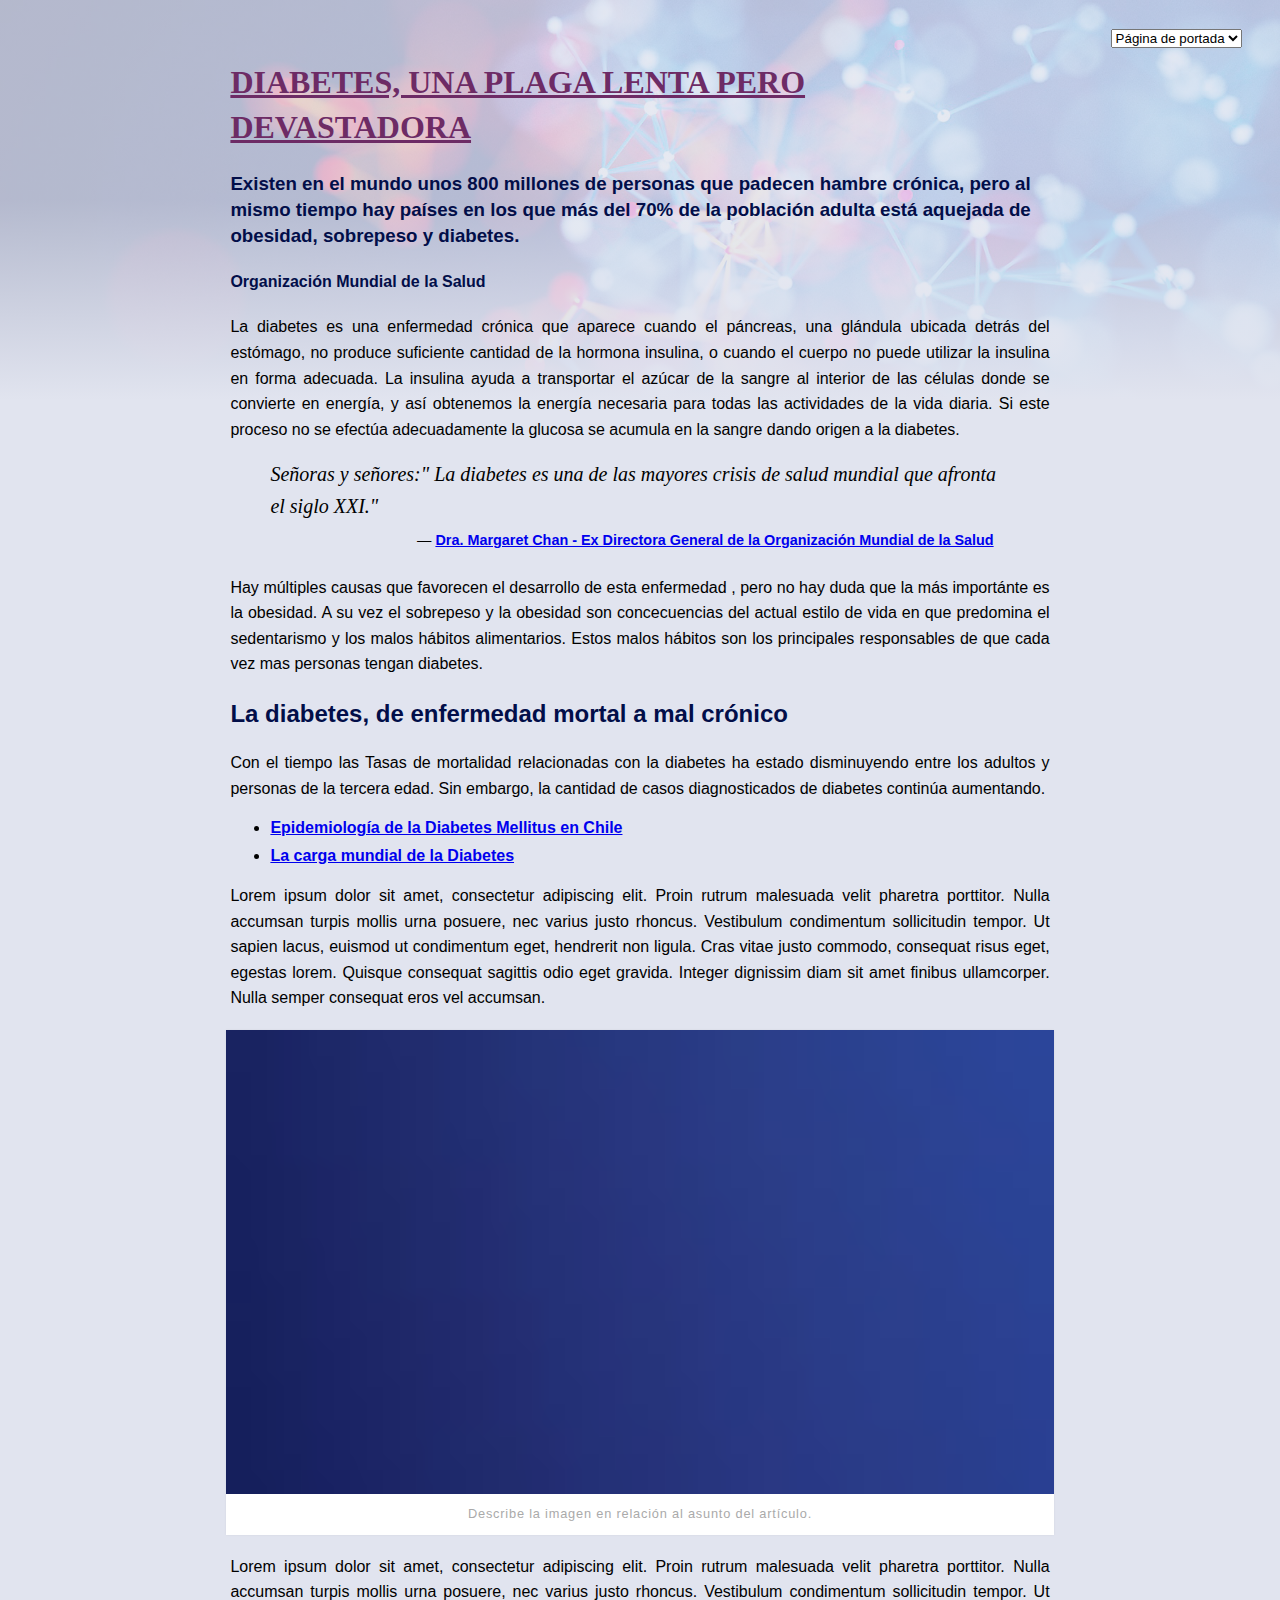
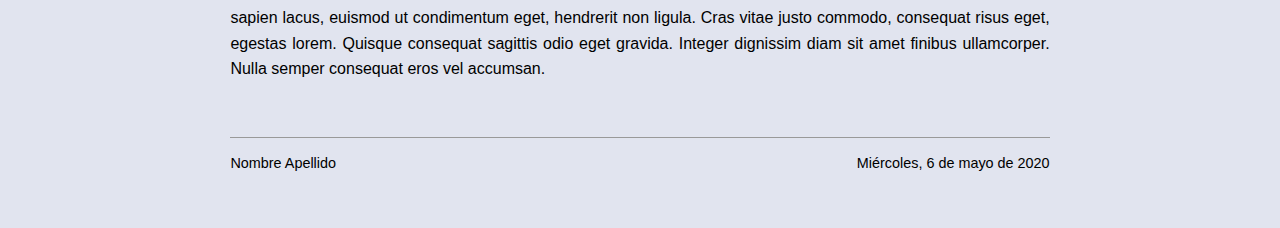
==== index.html @ 3f8a66ab "Update index.html" ====
<!DOCTYPE html>
<html lang="es">

<head>
    <meta charset="utf-8">
    <meta name="viewport" content="width=device-width, initial-scale=1, shrink-to-fit=no">
    <!-- COMMON TAGS -->
<meta charset="utf-8">
<title>DIABETES, UNA PLAGA LENTA PERO DEVASTADORA</title>
<!-- Search Engine -->
<meta name="description" content="La diabetes, una enfermedad crónica y muchas veces silenciosa, que se ha transformado en una pandemia mundial.">
<meta name="image" content="https://statics-cuidateplus.marca.com/sites/default/files/styles/natural/public/diabetes.jpg?itok=bimP9Qh2">
<!-- Schema.org for Google -->
<meta itemprop="name" content="DIABETES, UNA PLAGA LENTA PERO DEVASTADORA">
<meta itemprop="description" content="La diabetes, una enfermedad crónica y muchas veces silenciosa, que se ha transformado en una pandemia mundial.">
<meta itemprop="image" content="https://statics-cuidateplus.marca.com/sites/default/files/styles/natural/public/diabetes.jpg?itok=bimP9Qh2">
<!-- Twitter -->
<meta name="twitter:card" content="summary">
<meta name="twitter:title" content="DIABETES, UNA PLAGA LENTA PERO DEVASTADORA">
<meta name="twitter:description" content="La diabetes, una enfermedad crónica y muchas veces silenciosa, que se ha transformado en una pandemia mundial.">
<!-- Open Graph general (Facebook, Pinterest & Google+) -->
<meta name="og:title" content="DIABETES, UNA PLAGA LENTA PERO DEVASTADORA">
<meta name="og:description" content="La diabetes, una enfermedad crónica y muchas veces silenciosa, que se ha transformado en una pandemia mundial.">
<meta name="og:type" content="website">
    
   
    <link rel="stylesheet" href="estilo.css">
    <style>
        h2 + p{
            font-size:100%;
            text-align: justify;
        }
    </style>
</head>

<body>
    <nav>
        <select onchange="if (this.value) window.location.href=this.value">
            <option value="index.html" selected>Página de portada</option>
            <option value="page-1.html">Primera página</option>
            <option value="page-2.html">Segunda página</option>
        </select>
    </nav>
    <div class="container">
        <header>
            <h1><a href="index.html">DIABETES, UNA PLAGA LENTA PERO DEVASTADORA</a></h1>
            <h3>Existen en el mundo unos 800 millones de personas que padecen hambre crónica, pero al mismo tiempo hay países en los que más del 70% de la población adulta está aquejada de obesidad, sobrepeso y diabetes.</h3>
            <h4>Organización Mundial de la Salud</h4>
        </header>
        <section>
            <p>La diabetes es una enfermedad crónica que aparece cuando el páncreas, una glándula ubicada detrás del estómago, no produce suficiente cantidad de la hormona insulina, o cuando el cuerpo no puede utilizar la insulina en forma adecuada. La insulina ayuda a transportar el azúcar de la sangre al interior de  las células donde se convierte en energía, y así obtenemos la energía necesaria para todas las actividades de la vida diaria. Si este proceso no se efectúa adecuadamente la glucosa se acumula en la sangre dando origen a la diabetes.</p>
            <blockquote cite="https://…">
                <p>Señoras y señores:" La diabetes es una de las mayores crisis de salud mundial que afronta el siglo XXI."</p>
                <footer><a href="https://…">Dra. Margaret Chan - Ex Directora General de la Organización Mundial de la Salud</a></footer>
            </blockquote>
            <p>Hay múltiples causas que favorecen el desarrollo de esta enfermedad , pero no hay duda que la más importánte es la obesidad. A su vez el sobrepeso y la obesidad  son concecuencias  del actual estilo de vida en que predomina el sedentarismo y los malos hábitos alimentarios. Estos malos hábitos son los principales responsables de que cada vez mas personas tengan diabetes.</p>
            <h2>La diabetes, de enfermedad mortal a mal crónico</h2>
            <p> Con el tiempo las Tasas de mortalidad relacionadas con la diabetes ha estado disminuyendo entre los adultos y personas de la tercera edad. Sin embargo, la cantidad de casos diagnosticados de diabetes continúa aumentando.</p>
            <ul>
                <li><a href="page-1.html">Epidemiología de la Diabetes Mellitus en Chile</a></li>
                <li><a href="page-2.html">La carga mundial de la Diabetes</a></li>
            </ul>
            <p>Lorem ipsum dolor sit amet, consectetur adipiscing elit. Proin rutrum malesuada velit pharetra porttitor. Nulla accumsan turpis mollis urna posuere, nec varius justo rhoncus. Vestibulum condimentum sollicitudin tempor. Ut sapien lacus, euismod ut condimentum eget, hendrerit non ligula. Cras vitae justo commodo, consequat risus eget, egestas lorem. Quisque consequat sagittis odio eget gravida. Integer dignissim diam sit amet finibus ullamcorper. Nulla semper consequat eros vel accumsan.</p>
            <figure>
                <img src="image-home.jpg" src="describe lo que se ven la imagen">
                <figcaption>Describe la imagen en relación al asunto del artículo.</figcaption>
            </figure>
            <p>Lorem ipsum dolor sit amet, consectetur adipiscing elit. Proin rutrum malesuada velit pharetra porttitor. Nulla accumsan turpis mollis urna posuere, nec varius justo rhoncus. Vestibulum condimentum sollicitudin tempor. Ut sapien lacus, euismod ut condimentum eget, hendrerit non ligula. Cras vitae justo commodo, consequat risus eget, egestas lorem. Quisque consequat sagittis odio eget gravida. Integer dignissim diam sit amet finibus ullamcorper. Nulla semper consequat eros vel accumsan.</p>
        </section>
        <footer>
            <hr>
            <p>Nombre Apellido <time datetime="2020-05-06" class="derecha">Miércoles, 6 de mayo de 2020</time></p>
        </footer>
    </div>
</body>

</html>
---- estilo.css ----
html, body {
    margin: 0;
    padding: 0;
}

body {
    color: #000;
    background: linear-gradient(180deg, rgba(225, 228, 239, 0.8) 200px, rgba(225, 228, 239, 0.9) 300px, rgba(225, 228, 239, 1) 400px), url('image-bg.jpg');
    background-size: 100% auto;
    background-repeat: no-repeat;
    font-family: Arial, Helvetica, sans-serif;
    line-height: 1.4;
}

@media screen and (orientation:portrait) {
    body {
        background-size: cover;
    }
}

a, em, strong {
    font-style: normal;
    font-weight: bold;
}

h1 {
    font-family: Georgia, serif;
    color: #6d2b65;
}

h1 a {
    color: #6d2b65;
}

h1 a:hover {
    color: #7a4083;
}

h2, h3, h4, h5, h6 {
    color:#020e49;
}

hr {
    border:none;
    border-bottom:1px solid #999;
}

nav {
    position: fixed;
    right: 3%;
    top: 3%;
    z-index: 999;
}

div.container {
    padding: 3% 18%;
}

@media screen and (orientation:portrait) {
    div.container {
        padding: 6%;
    }
}

p {
    line-height: 1.6;
    text-align: justify;
    text-justify: auto;
}

h2 + p{
    font-size:115%;
    text-align:left;
}

blockquote {
    padding-bottom: 0.5rem;
}

blockquote p {
    margin: 0 0 .5rem 0;
    padding: 0;
    font-family: Times, 'Times New Roman', serif;
    font-style: italic;
    font-weight: 200;
    font-size: 125%;
    text-align: left;
}

blockquote footer {
    text-align: right;
    padding-right: 1rem;
}

blockquote footer:before {
    content: "— ";
}

dl dt {
    float: left;
    font-weight: bold;
    font-size: 95%;
}

dl dd:before {
    content: " — ";
    padding-left: 0.3rem;
}

dl dd {
    padding-bottom: 0.6rem;
}

ul li, ol li {
    list-style-position: outside;
    margin-bottom: 0.3rem;
}

ul li:last-of-type, ol li:last-of-type {
    margin-bottom: 0.6rem;
}

figure {
    margin: 1.2rem -0.3rem;
    padding: 0;
    background: #fff;
    box-shadow: 0 0 2px rgba(100, 100, 100, .1)
}

figure img {
    width: 100%;
    height: auto;
}

figure figcaption {
    font-size: 80%;
    letter-spacing: 0.05rem;
    text-align: center;
    padding: 0.25rem 0.5rem 0.75rem 0.5rem;
    color: #aaa;  
}

table {
    border-collapse: collapse;
    width: 100%;
    font-family: 'Lucida Console', Monaco, monospace;
    font-weight: 300;
    font-size: 90%;
    text-align: center;
    margin-bottom: 2rem;
}

@media screen and (orientation:portrait) {
    table {
        font-size: 80%;
    }
}

table tbody tr:hover {
    background-color: rgba(255, 255, 255, 0.75);
}

table tr td, table tr th {
    border-bottom: 1px solid #ccc;
    padding: 0.5rem;
}

table thead tr th {
    font-size: 90%;
    font-weight: 500;
}

table thead tr th:first-child {
    text-align: left;
}

table tbody tr th {
    text-align: left;
    font-weight: 300;
}

table tfoot {
    font-size: 80%;
    text-align: center;
    color: #aaa;
}

table tfoot a, figure figcaption a {
    color: #999;
    font-weight: 400;
    text-decoration: none;
}

table tfoot a:hover, figure figcaption a:hover {
    color: #888;
    text-decoration: underline;
}

footer {
    padding-top:2rem;
    font-size: 90%;
}

blockquote footer{
    padding-top:0;
}

.derecha {
    float: right;
}
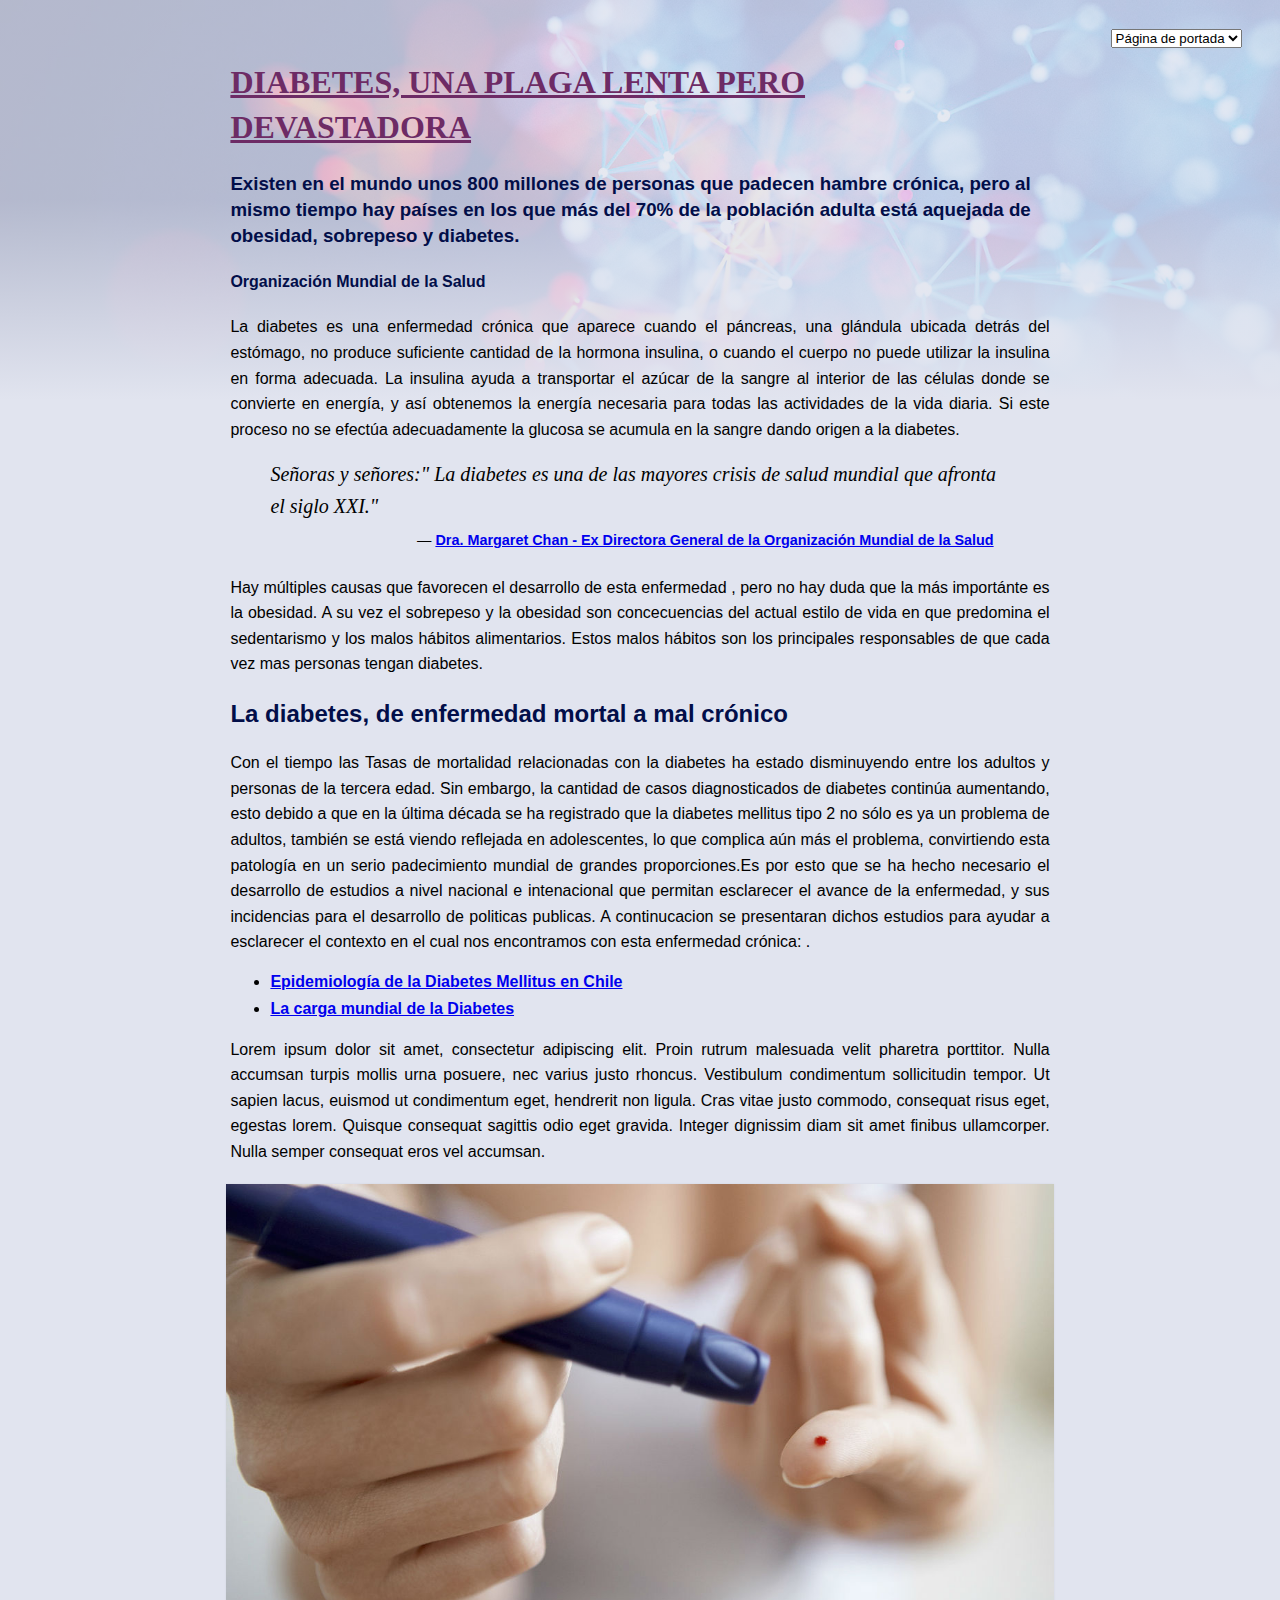
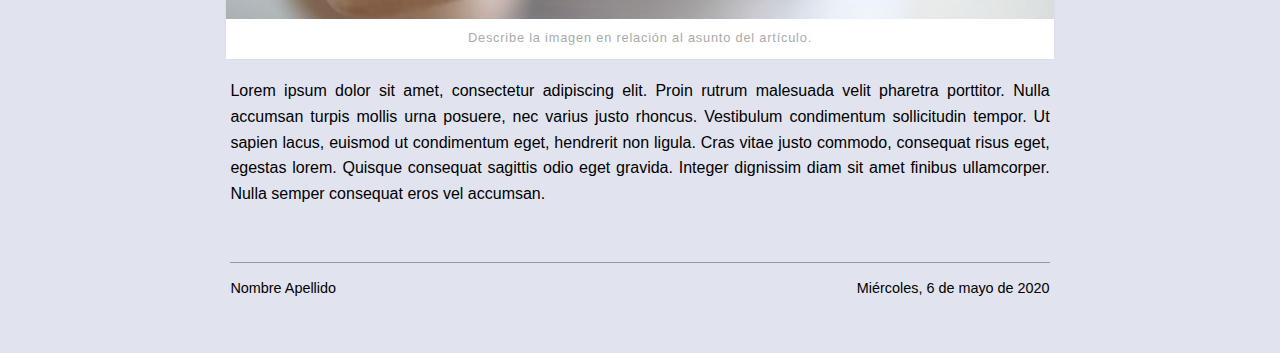
==== commit 5d36d65e: "Update index.html" ====
--- a/index.html
+++ b/index.html
@@ -9,11 +9,11 @@
 <title>DIABETES, UNA PLAGA LENTA PERO DEVASTADORA</title>
 <!-- Search Engine -->
 <meta name="description" content="La diabetes, una enfermedad crónica y muchas veces silenciosa, que se ha transformado en una pandemia mundial.">
-<meta name="image" content="https://statics-cuidateplus.marca.com/sites/default/files/styles/natural/public/diabetes.jpg?itok=bimP9Qh2">
+<meta name="image" content="https://github.com/cecysoto/clase-09/blob/gh-pages/diabetes.jpeg">
 <!-- Schema.org for Google -->
 <meta itemprop="name" content="DIABETES, UNA PLAGA LENTA PERO DEVASTADORA">
 <meta itemprop="description" content="La diabetes, una enfermedad crónica y muchas veces silenciosa, que se ha transformado en una pandemia mundial.">
-<meta itemprop="image" content="https://statics-cuidateplus.marca.com/sites/default/files/styles/natural/public/diabetes.jpg?itok=bimP9Qh2">
+<meta itemprop="image" content="https://github.com/cecysoto/clase-09/blob/gh-pages/diabetes.jpeg">
 <!-- Twitter -->
 <meta name="twitter:card" content="summary">
 <meta name="twitter:title" content="DIABETES, UNA PLAGA LENTA PERO DEVASTADORA">
@@ -55,14 +55,16 @@
             </blockquote>
             <p>Hay múltiples causas que favorecen el desarrollo de esta enfermedad , pero no hay duda que la más importánte es la obesidad. A su vez el sobrepeso y la obesidad  son concecuencias  del actual estilo de vida en que predomina el sedentarismo y los malos hábitos alimentarios. Estos malos hábitos son los principales responsables de que cada vez mas personas tengan diabetes.</p>
             <h2>La diabetes, de enfermedad mortal a mal crónico</h2>
-            <p> Con el tiempo las Tasas de mortalidad relacionadas con la diabetes ha estado disminuyendo entre los adultos y personas de la tercera edad. Sin embargo, la cantidad de casos diagnosticados de diabetes continúa aumentando.</p>
+            <p> Con el tiempo las Tasas de mortalidad relacionadas con la diabetes ha estado disminuyendo entre los adultos y personas de la tercera edad. Sin embargo, la cantidad de casos diagnosticados de diabetes continúa aumentando, esto debido a que en la última década se ha registrado que la diabetes mellitus tipo 2 no sólo es ya un problema de adultos, también se está viendo reflejada en adolescentes, lo que complica aún más el problema, convirtiendo esta patología en un serio padecimiento mundial de grandes proporciones.Es por esto que se ha hecho necesario el desarrollo de estudios a nivel nacional e intenacional que permitan esclarecer el avance de la enfermedad, y sus incidencias para el desarrollo de politicas publicas. A continucacion se presentaran dichos estudios para ayudar a esclarecer el contexto en el cual nos encontramos con esta enfermedad crónica:   
+
+.</p>
             <ul>
                 <li><a href="page-1.html">Epidemiología de la Diabetes Mellitus en Chile</a></li>
                 <li><a href="page-2.html">La carga mundial de la Diabetes</a></li>
             </ul>
             <p>Lorem ipsum dolor sit amet, consectetur adipiscing elit. Proin rutrum malesuada velit pharetra porttitor. Nulla accumsan turpis mollis urna posuere, nec varius justo rhoncus. Vestibulum condimentum sollicitudin tempor. Ut sapien lacus, euismod ut condimentum eget, hendrerit non ligula. Cras vitae justo commodo, consequat risus eget, egestas lorem. Quisque consequat sagittis odio eget gravida. Integer dignissim diam sit amet finibus ullamcorper. Nulla semper consequat eros vel accumsan.</p>
             <figure>
-                <img src="image-home.jpg" src="describe lo que se ven la imagen">
+                <img src="indexfoto.jpg" src="La Organización Mundial de la Salud (OMS) estima que unos 350 millones de personas en todo el mundo tienen diabetes y considera que la cifra podría duplicarse en las próximas dos décadas.">
                 <figcaption>Describe la imagen en relación al asunto del artículo.</figcaption>
             </figure>
             <p>Lorem ipsum dolor sit amet, consectetur adipiscing elit. Proin rutrum malesuada velit pharetra porttitor. Nulla accumsan turpis mollis urna posuere, nec varius justo rhoncus. Vestibulum condimentum sollicitudin tempor. Ut sapien lacus, euismod ut condimentum eget, hendrerit non ligula. Cras vitae justo commodo, consequat risus eget, egestas lorem. Quisque consequat sagittis odio eget gravida. Integer dignissim diam sit amet finibus ullamcorper. Nulla semper consequat eros vel accumsan.</p>
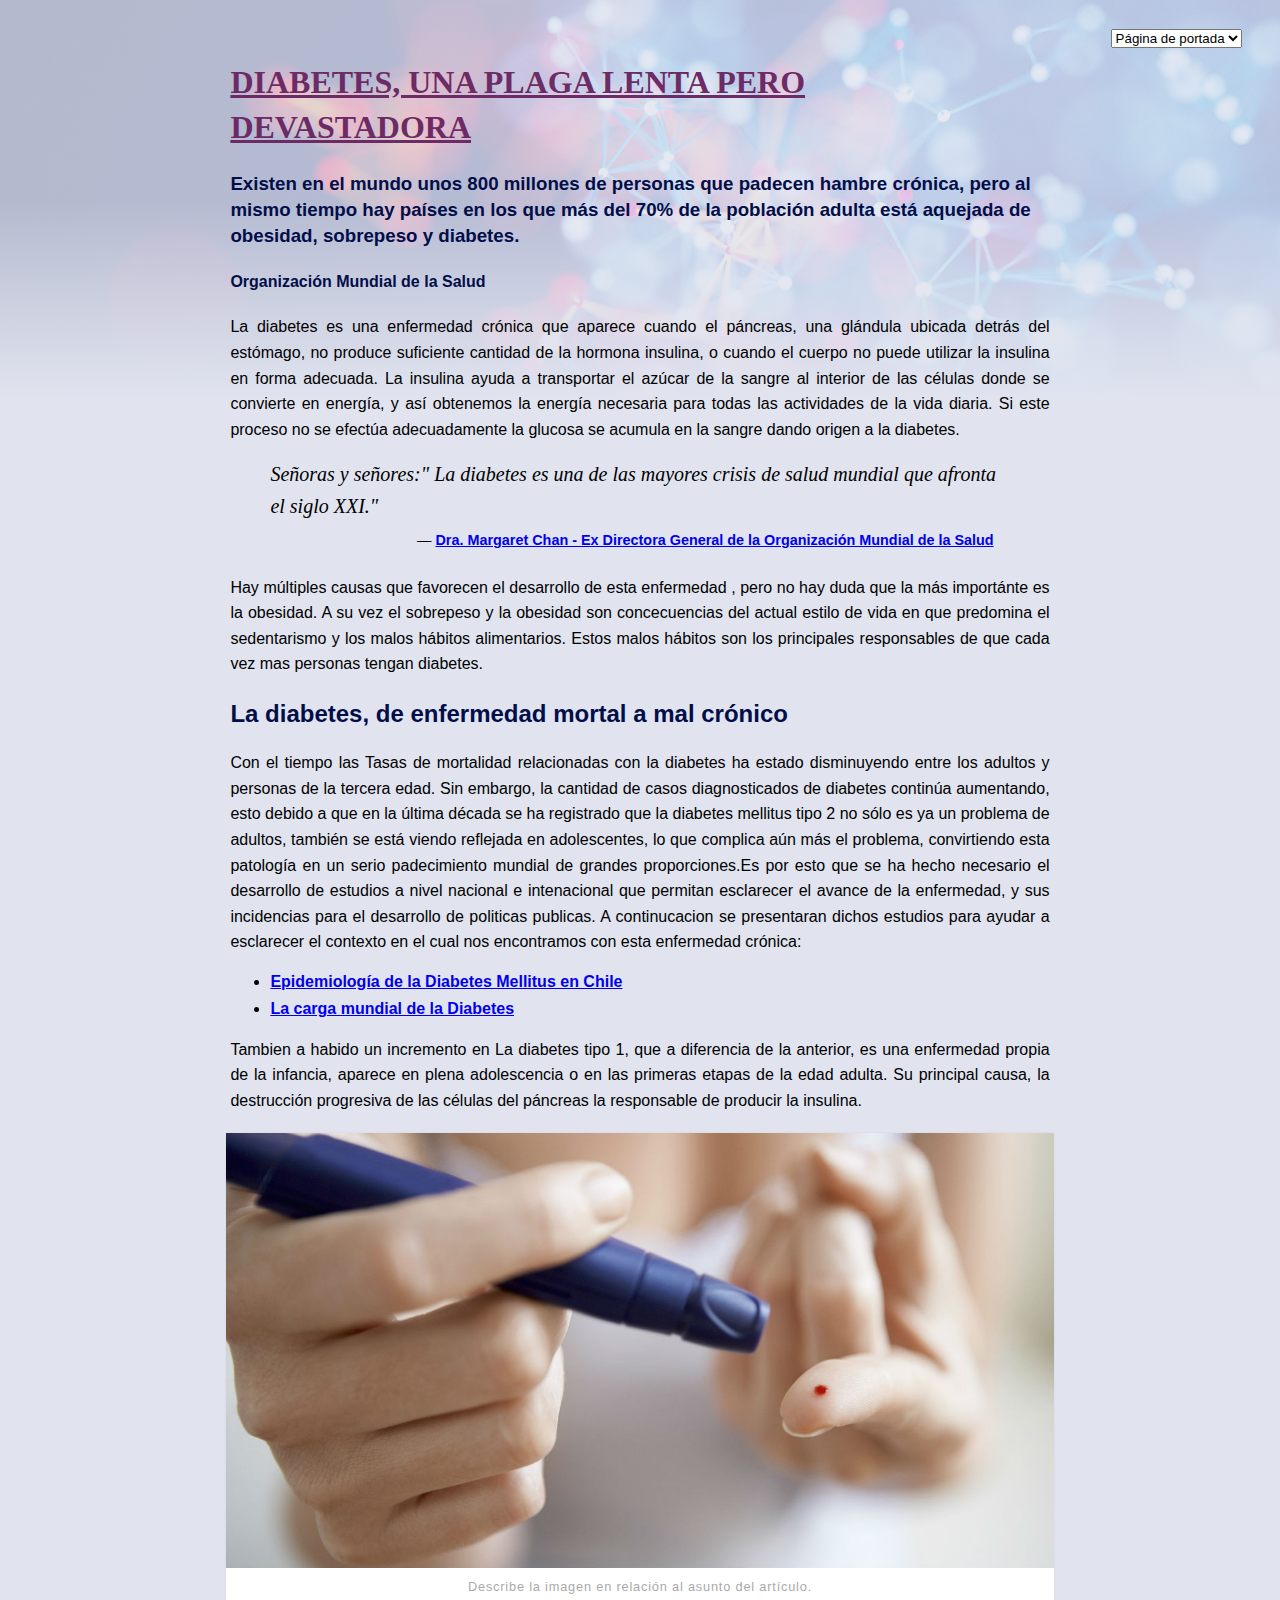
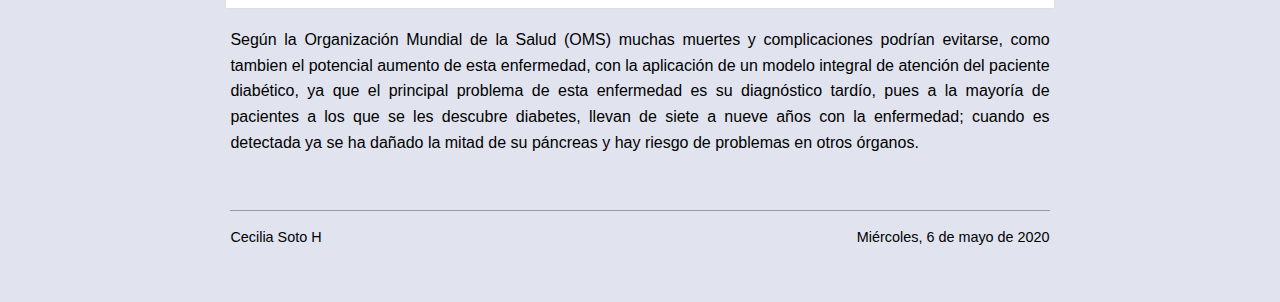
==== commit e6ddd444: "Update index.html" ====
--- a/index.html
+++ b/index.html
@@ -55,23 +55,21 @@
             </blockquote>
             <p>Hay múltiples causas que favorecen el desarrollo de esta enfermedad , pero no hay duda que la más importánte es la obesidad. A su vez el sobrepeso y la obesidad  son concecuencias  del actual estilo de vida en que predomina el sedentarismo y los malos hábitos alimentarios. Estos malos hábitos son los principales responsables de que cada vez mas personas tengan diabetes.</p>
             <h2>La diabetes, de enfermedad mortal a mal crónico</h2>
-            <p> Con el tiempo las Tasas de mortalidad relacionadas con la diabetes ha estado disminuyendo entre los adultos y personas de la tercera edad. Sin embargo, la cantidad de casos diagnosticados de diabetes continúa aumentando, esto debido a que en la última década se ha registrado que la diabetes mellitus tipo 2 no sólo es ya un problema de adultos, también se está viendo reflejada en adolescentes, lo que complica aún más el problema, convirtiendo esta patología en un serio padecimiento mundial de grandes proporciones.Es por esto que se ha hecho necesario el desarrollo de estudios a nivel nacional e intenacional que permitan esclarecer el avance de la enfermedad, y sus incidencias para el desarrollo de politicas publicas. A continucacion se presentaran dichos estudios para ayudar a esclarecer el contexto en el cual nos encontramos con esta enfermedad crónica:   
-
-.</p>
+            <p> Con el tiempo las Tasas de mortalidad relacionadas con la diabetes ha estado disminuyendo entre los adultos y personas de la tercera edad. Sin embargo, la cantidad de casos diagnosticados de diabetes continúa aumentando, esto debido a que en la última década se ha registrado que la diabetes mellitus tipo 2 no sólo es ya un problema de adultos, también se está viendo reflejada en adolescentes, lo que complica aún más el problema, convirtiendo esta patología en un serio padecimiento mundial de grandes proporciones.Es por esto que se ha hecho necesario el desarrollo de estudios a nivel nacional e intenacional que permitan esclarecer el avance de la enfermedad, y sus incidencias para el desarrollo de politicas publicas. A continucacion se presentaran dichos estudios para ayudar a esclarecer el contexto en el cual nos encontramos con esta enfermedad crónica:</p>
             <ul>
                 <li><a href="page-1.html">Epidemiología de la Diabetes Mellitus en Chile</a></li>
                 <li><a href="page-2.html">La carga mundial de la Diabetes</a></li>
             </ul>
-            <p>Lorem ipsum dolor sit amet, consectetur adipiscing elit. Proin rutrum malesuada velit pharetra porttitor. Nulla accumsan turpis mollis urna posuere, nec varius justo rhoncus. Vestibulum condimentum sollicitudin tempor. Ut sapien lacus, euismod ut condimentum eget, hendrerit non ligula. Cras vitae justo commodo, consequat risus eget, egestas lorem. Quisque consequat sagittis odio eget gravida. Integer dignissim diam sit amet finibus ullamcorper. Nulla semper consequat eros vel accumsan.</p>
+            <p>Tambien a habido un incremento en La diabetes tipo 1, que a diferencia de la anterior, es una enfermedad propia de la infancia, aparece en plena adolescencia o en las primeras etapas de la edad adulta. Su principal causa, la destrucción progresiva de las células del páncreas la responsable de producir la insulina.</p>
             <figure>
                 <img src="indexfoto.jpg" src="La Organización Mundial de la Salud (OMS) estima que unos 350 millones de personas en todo el mundo tienen diabetes y considera que la cifra podría duplicarse en las próximas dos décadas.">
                 <figcaption>Describe la imagen en relación al asunto del artículo.</figcaption>
             </figure>
-            <p>Lorem ipsum dolor sit amet, consectetur adipiscing elit. Proin rutrum malesuada velit pharetra porttitor. Nulla accumsan turpis mollis urna posuere, nec varius justo rhoncus. Vestibulum condimentum sollicitudin tempor. Ut sapien lacus, euismod ut condimentum eget, hendrerit non ligula. Cras vitae justo commodo, consequat risus eget, egestas lorem. Quisque consequat sagittis odio eget gravida. Integer dignissim diam sit amet finibus ullamcorper. Nulla semper consequat eros vel accumsan.</p>
+            <p>Según la Organización Mundial de la Salud (OMS) muchas muertes y complicaciones podrían evitarse, como tambien el potencial aumento de esta enfermedad, con la aplicación de un modelo integral de atención del paciente diabético, ya que el principal problema de esta enfermedad es su diagnóstico tardío, pues a la mayoría de pacientes a los que se les descubre diabetes, llevan de siete a nueve años con la enfermedad; cuando es detectada ya se ha dañado la mitad de su páncreas y hay riesgo de problemas en otros órganos.</p>
         </section>
         <footer>
             <hr>
-            <p>Nombre Apellido <time datetime="2020-05-06" class="derecha">Miércoles, 6 de mayo de 2020</time></p>
+            <p>Cecilia Soto H <time datetime="2020-05-06" class="derecha">Miércoles, 6 de mayo de 2020</time></p>
         </footer>
     </div>
 </body>
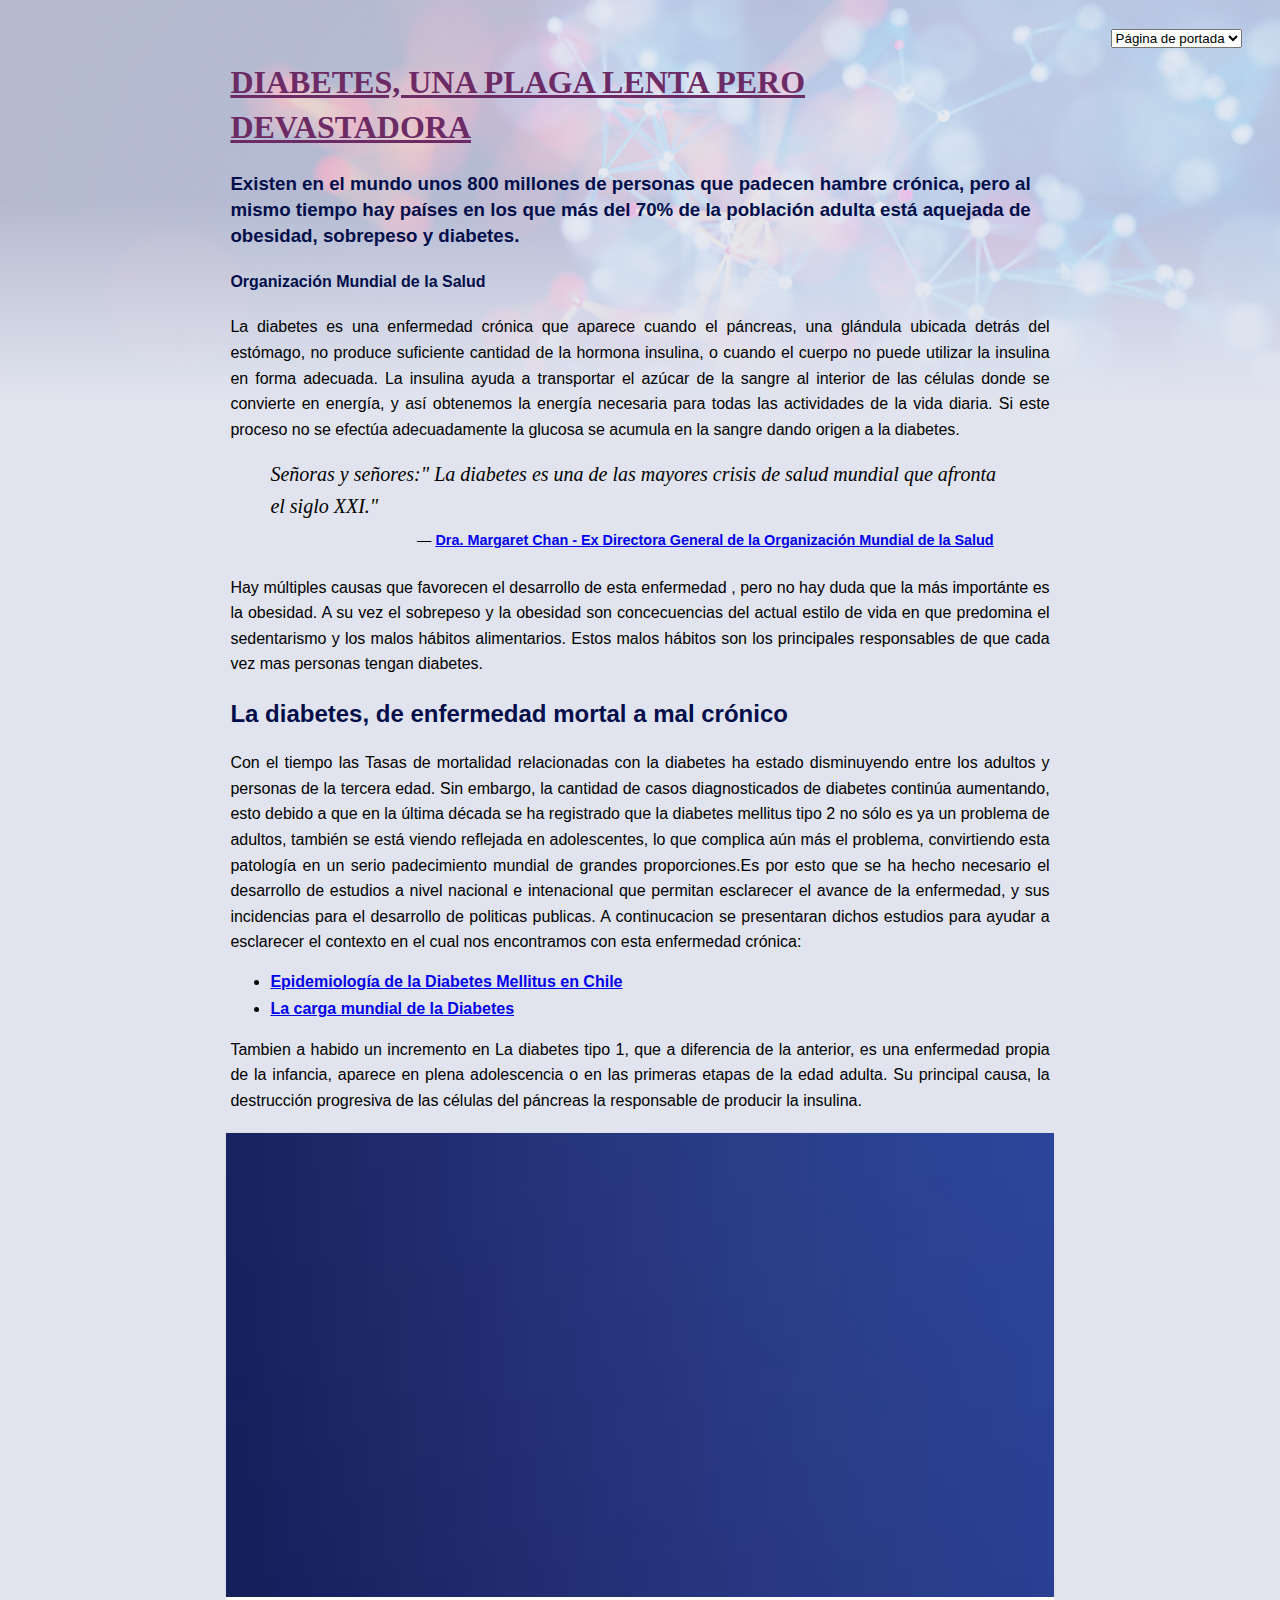
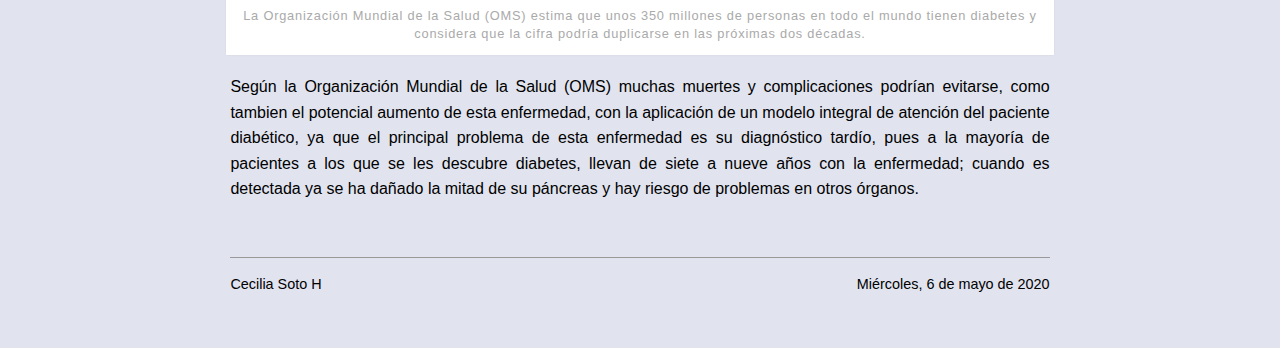
==== commit aa65a7ae: "Update index.html" ====
--- a/index.html
+++ b/index.html
@@ -62,8 +62,9 @@
             </ul>
             <p>Tambien a habido un incremento en La diabetes tipo 1, que a diferencia de la anterior, es una enfermedad propia de la infancia, aparece en plena adolescencia o en las primeras etapas de la edad adulta. Su principal causa, la destrucción progresiva de las células del páncreas la responsable de producir la insulina.</p>
             <figure>
-                <img src="indexfoto.jpg" src="La Organización Mundial de la Salud (OMS) estima que unos 350 millones de personas en todo el mundo tienen diabetes y considera que la cifra podría duplicarse en las próximas dos décadas.">
-                <figcaption>Describe la imagen en relación al asunto del artículo.</figcaption>
+                <img src="image-home.jpg" src="Test diario que mide el nivel de glucosa en la sangre">
+                <figcaption>La Organización Mundial de la Salud (OMS) estima que unos 350 millones de personas en todo el mundo tienen diabetes y considera que la cifra podría duplicarse en las próximas dos décadas.</figcaption>               
+               
             </figure>
             <p>Según la Organización Mundial de la Salud (OMS) muchas muertes y complicaciones podrían evitarse, como tambien el potencial aumento de esta enfermedad, con la aplicación de un modelo integral de atención del paciente diabético, ya que el principal problema de esta enfermedad es su diagnóstico tardío, pues a la mayoría de pacientes a los que se les descubre diabetes, llevan de siete a nueve años con la enfermedad; cuando es detectada ya se ha dañado la mitad de su páncreas y hay riesgo de problemas en otros órganos.</p>
         </section>
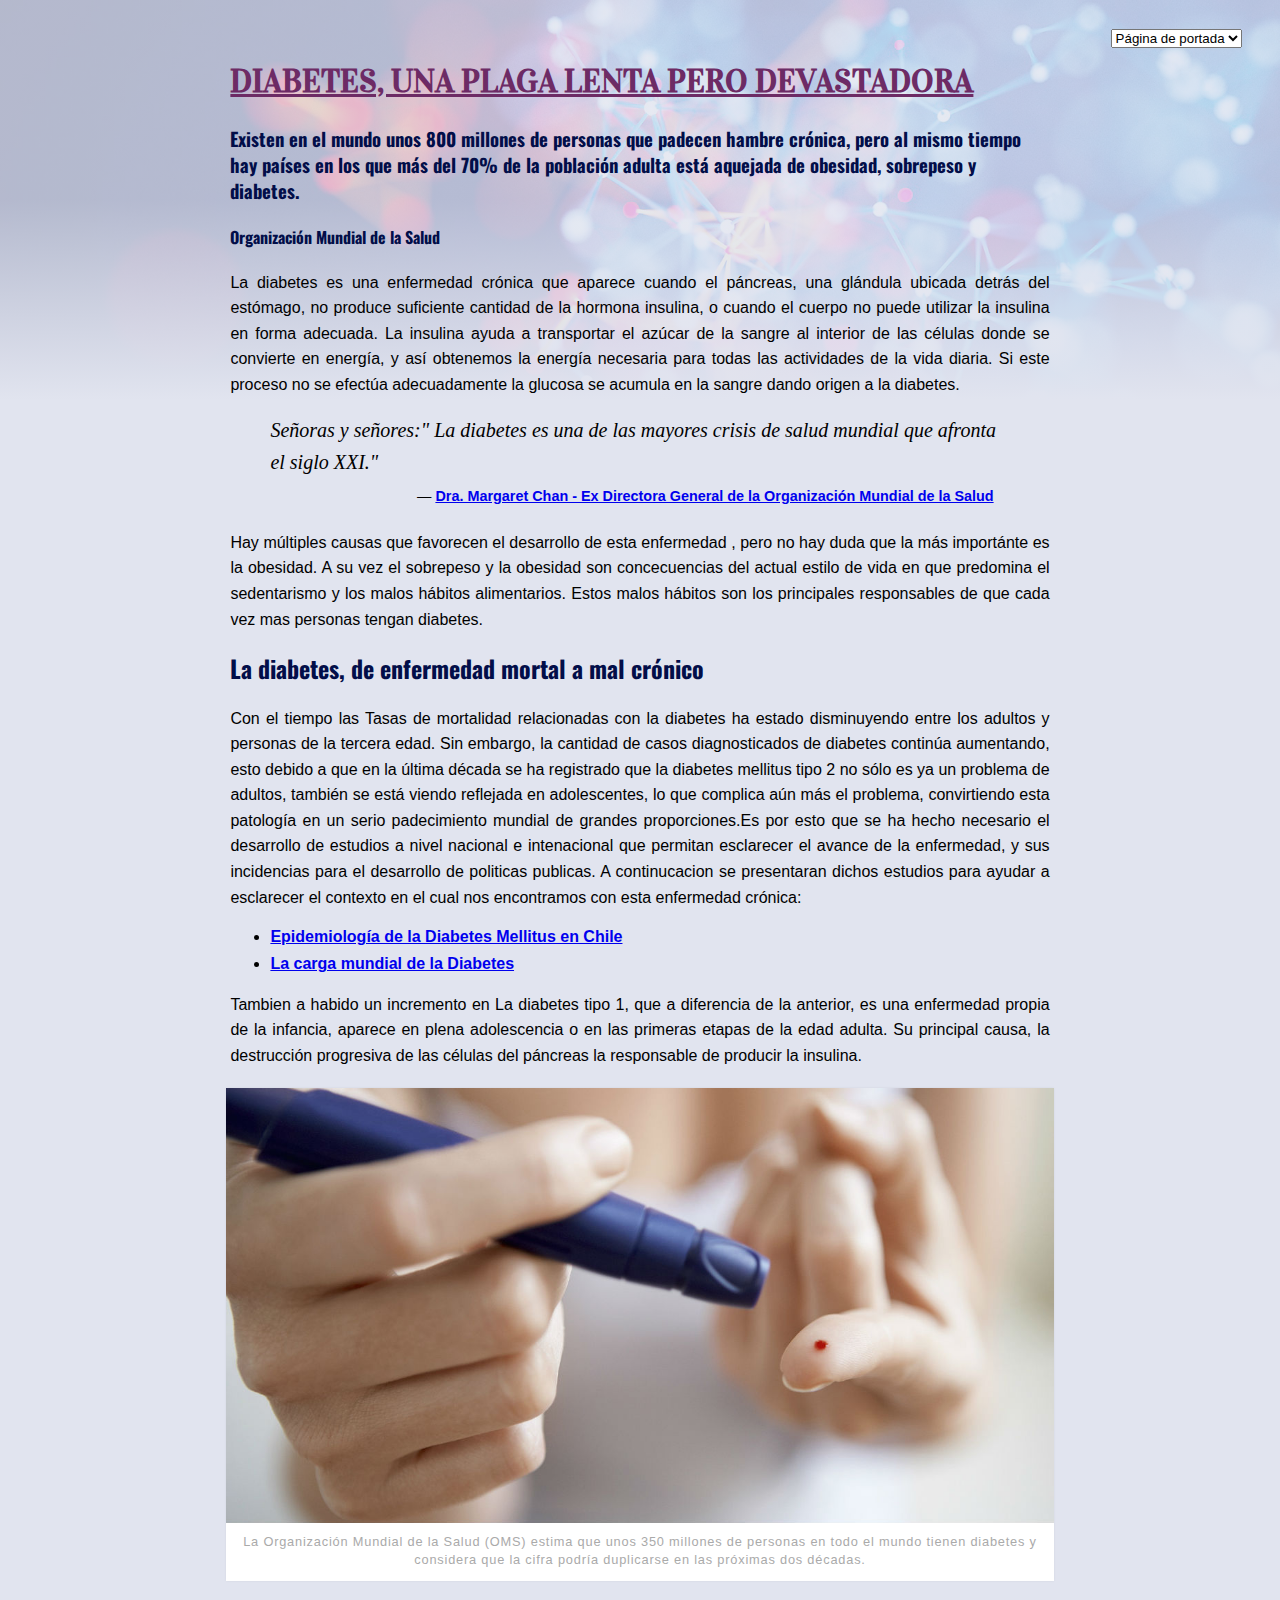
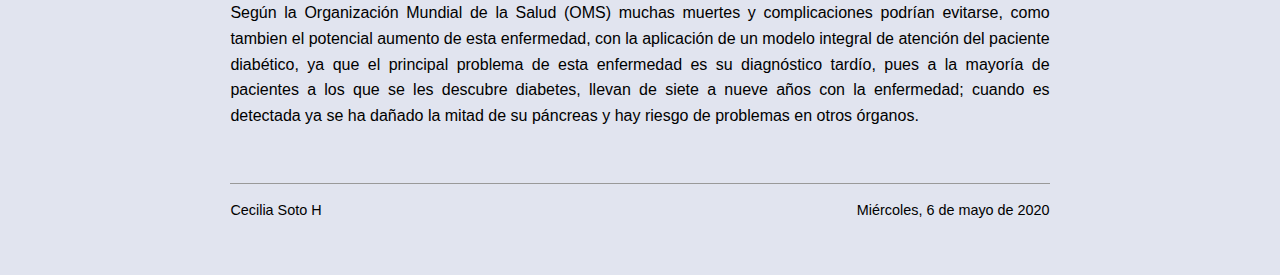
==== commit 1b726999: "Update index.html" ====
--- a/index.html
+++ b/index.html
@@ -62,7 +62,7 @@
             </ul>
             <p>Tambien a habido un incremento en La diabetes tipo 1, que a diferencia de la anterior, es una enfermedad propia de la infancia, aparece en plena adolescencia o en las primeras etapas de la edad adulta. Su principal causa, la destrucción progresiva de las células del páncreas la responsable de producir la insulina.</p>
             <figure>
-                <img src="image-home.jpg" src="Test diario que mide el nivel de glucosa en la sangre">
+                <img src="indexfoto.jpg" src="Test diario que mide el nivel de glucosa en la sangre">
                 <figcaption>La Organización Mundial de la Salud (OMS) estima que unos 350 millones de personas en todo el mundo tienen diabetes y considera que la cifra podría duplicarse en las próximas dos décadas.</figcaption>               
                
             </figure>
--- a/estilo.css
+++ b/estilo.css
@@ -1,3 +1,6 @@
+@import url('https://fonts.googleapis.com/css2?family=Dosis:wght@200&family=Oswald&family=Ubuntu+Mono:wght@400;700&family=Vidaloka&display=swap');
+
+
 html, body {
     margin: 0;
     padding: 0;
@@ -24,7 +27,7 @@
 }
 
 h1 {
-    font-family: Georgia, serif;
+    font-family:'Vidaloka', serif;
     color: #6d2b65;
 }
 
@@ -37,6 +40,7 @@
 }
 
 h2, h3, h4, h5, h6 {
+    font-family:'Oswald', sans-serif;
     color:#020e49;
 }
 
@@ -143,7 +147,7 @@
 table {
     border-collapse: collapse;
     width: 100%;
-    font-family: 'Lucida Console', Monaco, monospace;
+    font-family: 'Ubuntu Mono', monospace;
     font-weight: 300;
     font-size: 90%;
     text-align: center;
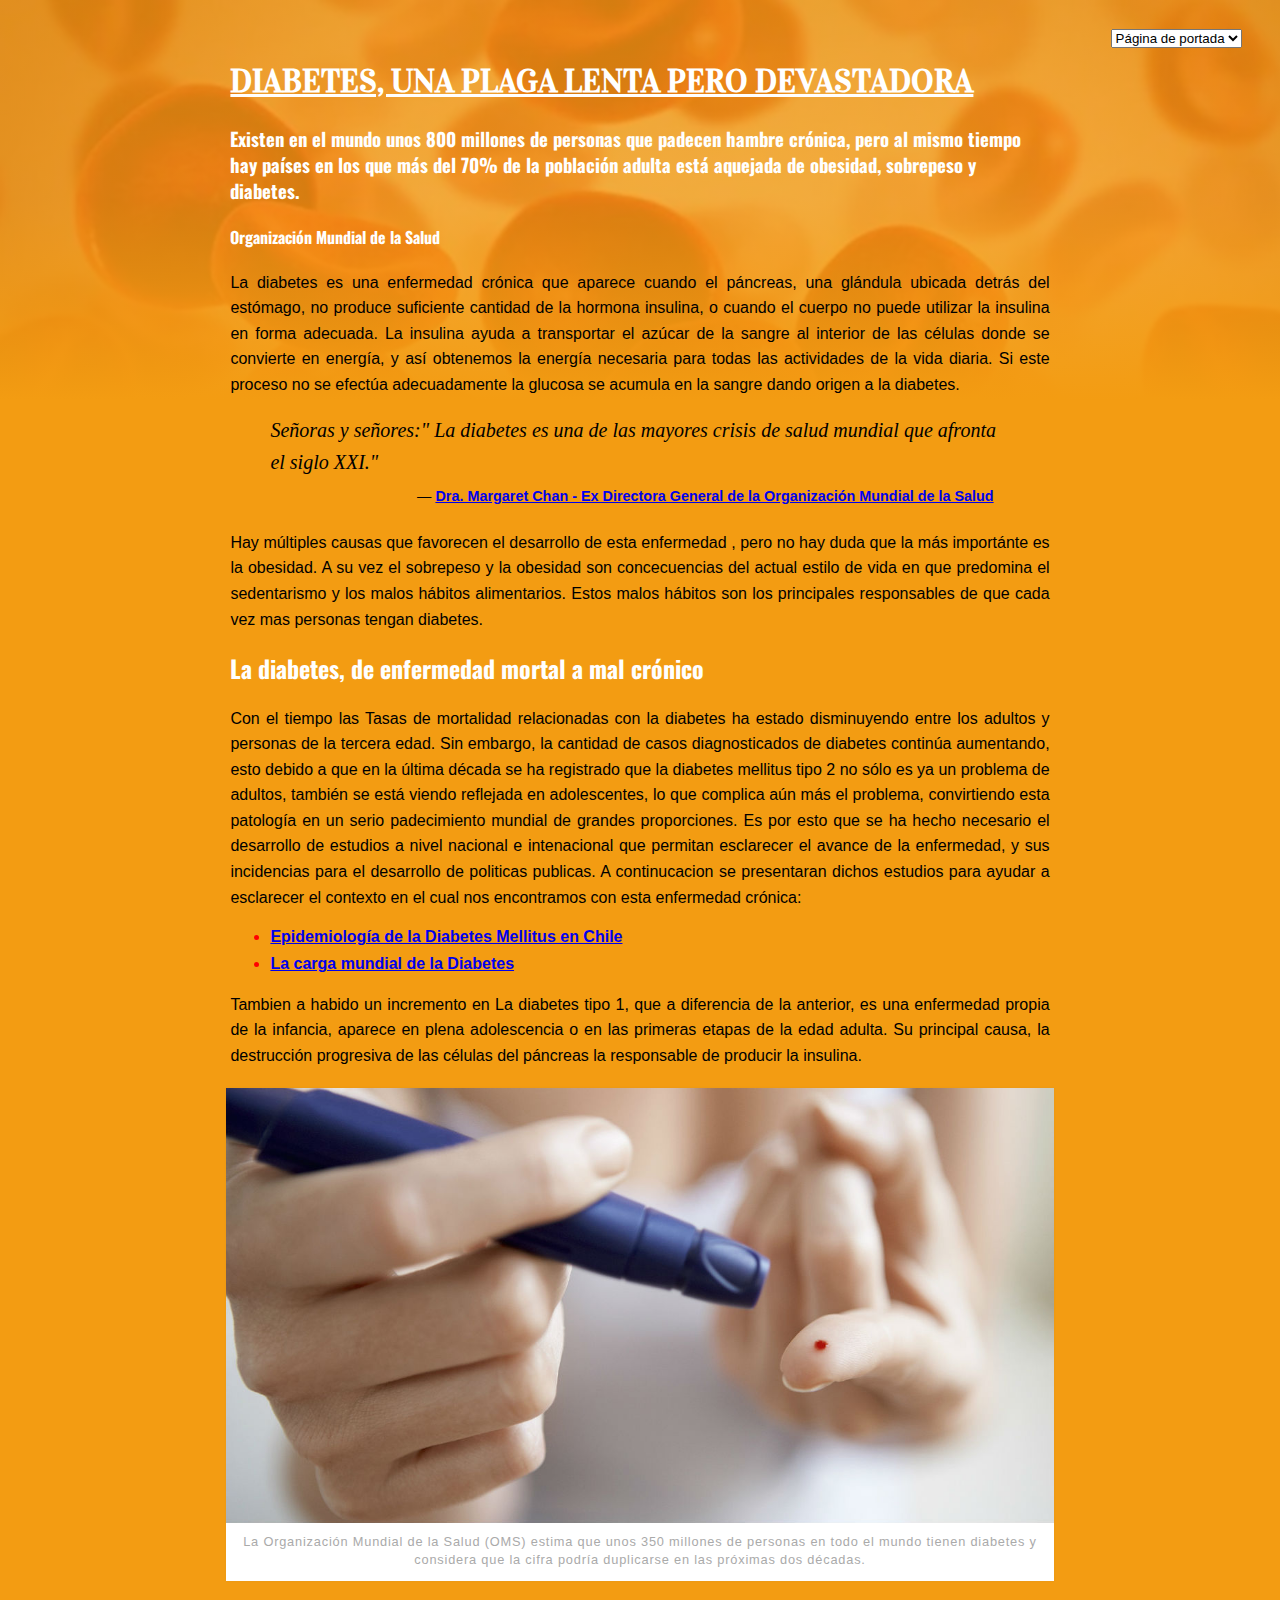
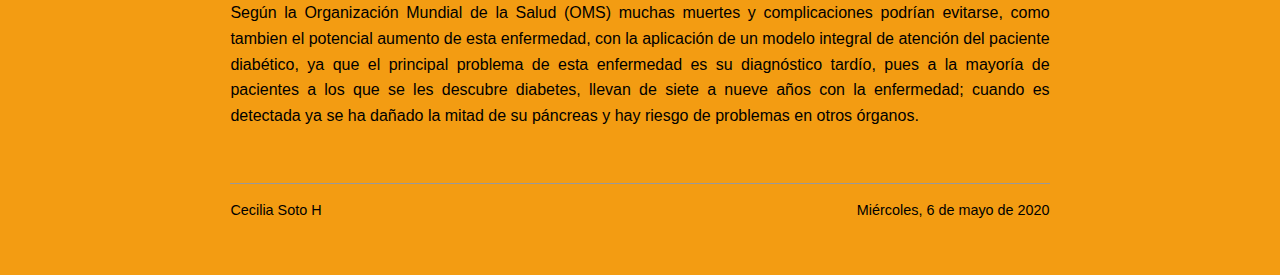
==== commit 6b8703ee: "Update index.html" ====
--- a/index.html
+++ b/index.html
@@ -55,7 +55,7 @@
             </blockquote>
             <p>Hay múltiples causas que favorecen el desarrollo de esta enfermedad , pero no hay duda que la más importánte es la obesidad. A su vez el sobrepeso y la obesidad  son concecuencias  del actual estilo de vida en que predomina el sedentarismo y los malos hábitos alimentarios. Estos malos hábitos son los principales responsables de que cada vez mas personas tengan diabetes.</p>
             <h2>La diabetes, de enfermedad mortal a mal crónico</h2>
-            <p> Con el tiempo las Tasas de mortalidad relacionadas con la diabetes ha estado disminuyendo entre los adultos y personas de la tercera edad. Sin embargo, la cantidad de casos diagnosticados de diabetes continúa aumentando, esto debido a que en la última década se ha registrado que la diabetes mellitus tipo 2 no sólo es ya un problema de adultos, también se está viendo reflejada en adolescentes, lo que complica aún más el problema, convirtiendo esta patología en un serio padecimiento mundial de grandes proporciones.Es por esto que se ha hecho necesario el desarrollo de estudios a nivel nacional e intenacional que permitan esclarecer el avance de la enfermedad, y sus incidencias para el desarrollo de politicas publicas. A continucacion se presentaran dichos estudios para ayudar a esclarecer el contexto en el cual nos encontramos con esta enfermedad crónica:</p>
+            <p> Con el tiempo las Tasas de mortalidad relacionadas con la diabetes ha estado disminuyendo entre los adultos y personas de la tercera edad. Sin embargo, la cantidad de casos diagnosticados de diabetes continúa aumentando, esto debido a que en la última década se ha registrado que la diabetes mellitus tipo 2 no sólo es ya un problema de adultos, también se está viendo reflejada en adolescentes, lo que complica aún más el problema, convirtiendo esta patología en un serio padecimiento mundial de grandes proporciones. Es por esto que se ha hecho necesario el desarrollo de estudios a nivel nacional e intenacional que permitan esclarecer el avance de la enfermedad, y sus incidencias para el desarrollo de politicas publicas. A continucacion se presentaran dichos estudios para ayudar a esclarecer el contexto en el cual nos encontramos con esta enfermedad crónica:</p>
             <ul>
                 <li><a href="page-1.html">Epidemiología de la Diabetes Mellitus en Chile</a></li>
                 <li><a href="page-2.html">La carga mundial de la Diabetes</a></li>
--- a/estilo.css
+++ b/estilo.css
@@ -8,7 +8,7 @@
 
 body {
     color: #000;
-    background: linear-gradient(180deg, rgba(225, 228, 239, 0.8) 200px, rgba(225, 228, 239, 0.9) 300px, rgba(225, 228, 239, 1) 400px), url('image-bg.jpg');
+    background: linear-gradient(180deg, rgba(243, 156, 18, 0.8) 200px, rgba(243, 156, 18, 0.9) 300px, rgba(243, 156, 18, 1) 400px), url('image-bg.jpg');
     background-size: 100% auto;
     background-repeat: no-repeat;
     font-family: Arial, Helvetica, sans-serif;
@@ -28,20 +28,20 @@
 
 h1 {
     font-family:'Vidaloka', serif;
-    color: #6d2b65;
+    color: #FFFFFF;
 }
 
 h1 a {
-    color: #6d2b65;
+    color: #FFFFFF;
 }
 
 h1 a:hover {
-    color: #7a4083;
+    color: #FFFFFF;
 }
 
 h2, h3, h4, h5, h6 {
     font-family:'Oswald', sans-serif;
-    color:#020e49;
+    color:#FFFFFF;
 }
 
 hr {
@@ -118,6 +118,7 @@
 ul li, ol li {
     list-style-position: outside;
     margin-bottom: 0.3rem;
+    color: #FF0000;
 }
 
 ul li:last-of-type, ol li:last-of-type {
@@ -186,23 +187,24 @@
 table tfoot {
     font-size: 80%;
     text-align: center;
-    color: #aaa;
+    color: #FFFFFF;
 }
 
 table tfoot a, figure figcaption a {
-    color: #999;
+    color: #FFFFFF;
     font-weight: 400;
     text-decoration: none;
 }
 
 table tfoot a:hover, figure figcaption a:hover {
-    color: #888;
+    color: #FFFFFF;
     text-decoration: underline;
 }
 
 footer {
     padding-top:2rem;
     font-size: 90%;
+    
 }
 
 blockquote footer{
@@ -212,3 +214,5 @@
 .derecha {
     float: right;
 }
+
+
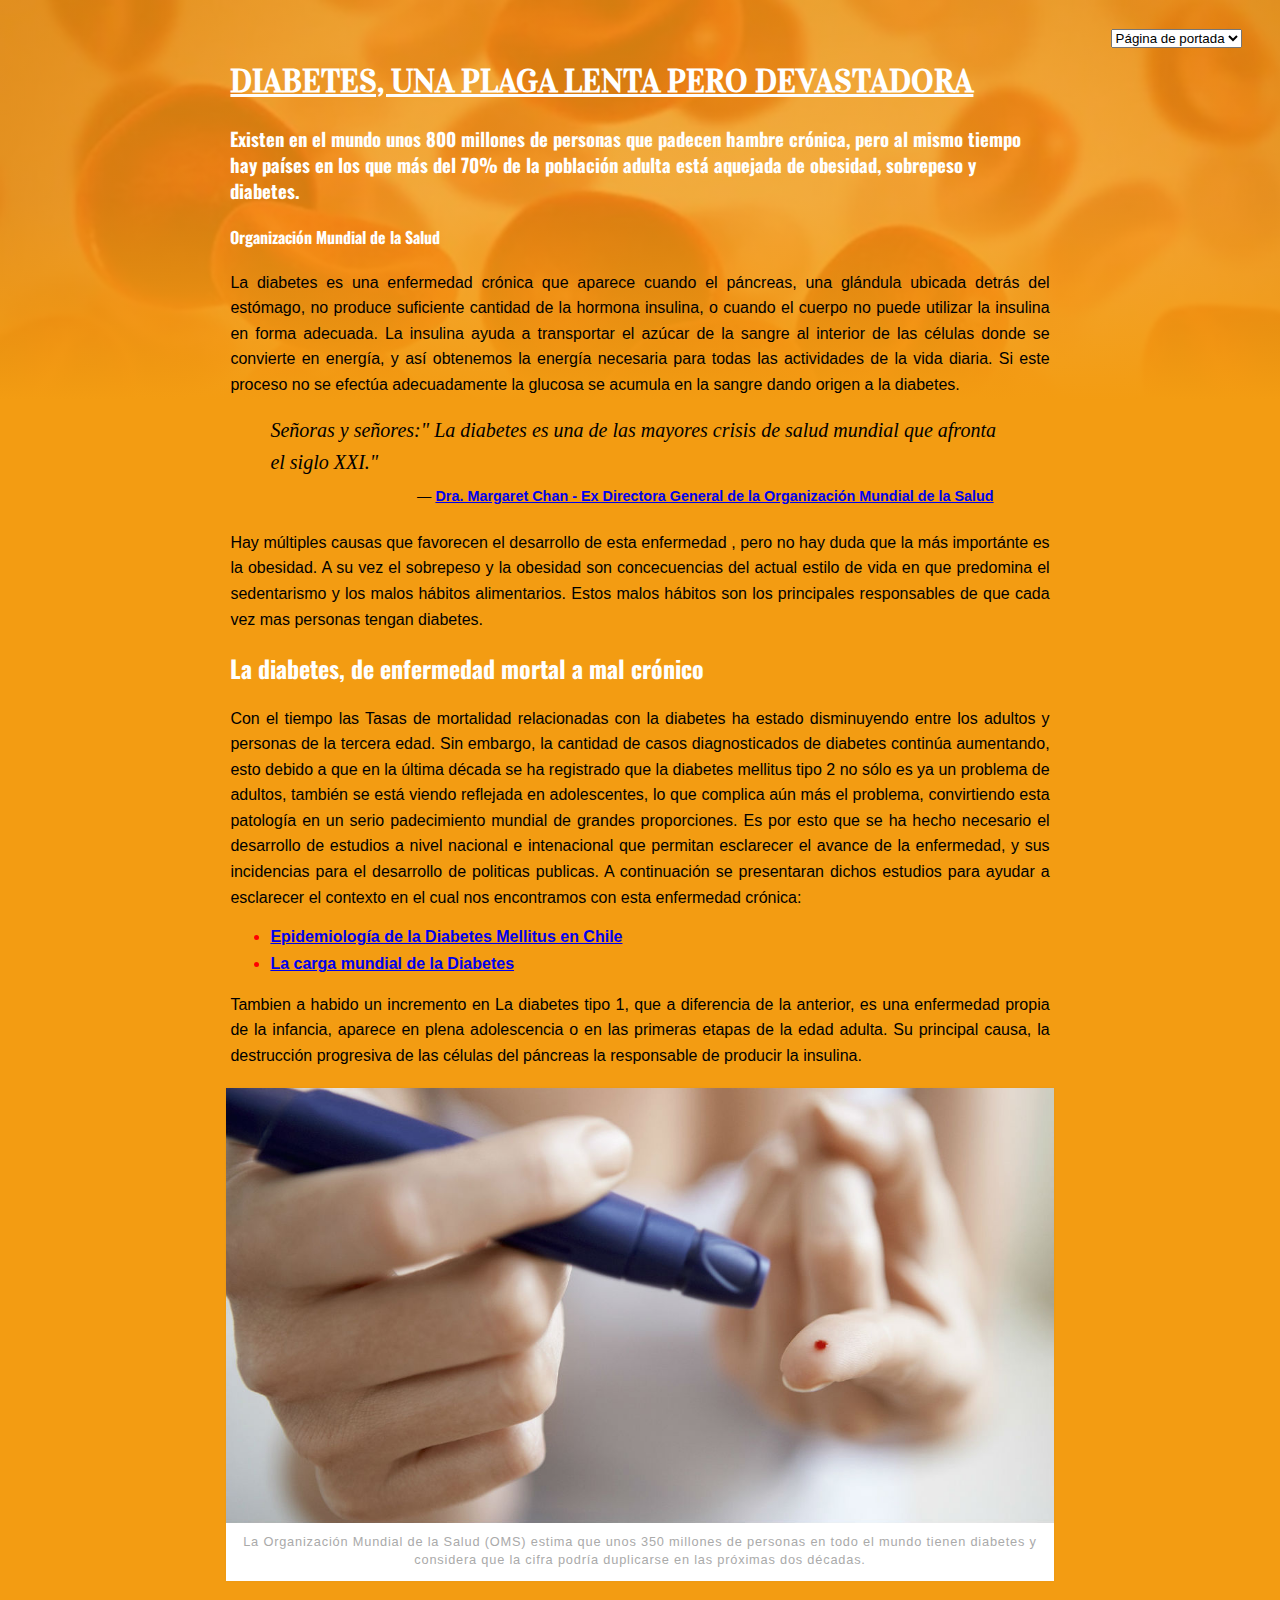
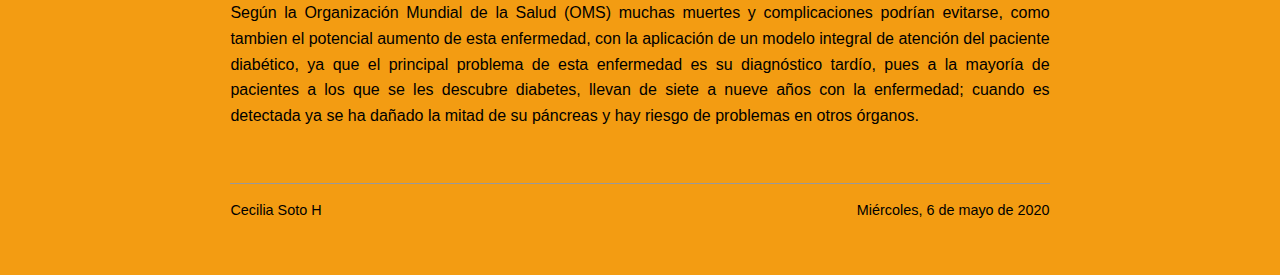
==== commit 60c68658: "Update index.html" ====
--- a/index.html
+++ b/index.html
@@ -55,7 +55,7 @@
             </blockquote>
             <p>Hay múltiples causas que favorecen el desarrollo de esta enfermedad , pero no hay duda que la más importánte es la obesidad. A su vez el sobrepeso y la obesidad  son concecuencias  del actual estilo de vida en que predomina el sedentarismo y los malos hábitos alimentarios. Estos malos hábitos son los principales responsables de que cada vez mas personas tengan diabetes.</p>
             <h2>La diabetes, de enfermedad mortal a mal crónico</h2>
-            <p> Con el tiempo las Tasas de mortalidad relacionadas con la diabetes ha estado disminuyendo entre los adultos y personas de la tercera edad. Sin embargo, la cantidad de casos diagnosticados de diabetes continúa aumentando, esto debido a que en la última década se ha registrado que la diabetes mellitus tipo 2 no sólo es ya un problema de adultos, también se está viendo reflejada en adolescentes, lo que complica aún más el problema, convirtiendo esta patología en un serio padecimiento mundial de grandes proporciones. Es por esto que se ha hecho necesario el desarrollo de estudios a nivel nacional e intenacional que permitan esclarecer el avance de la enfermedad, y sus incidencias para el desarrollo de politicas publicas. A continucacion se presentaran dichos estudios para ayudar a esclarecer el contexto en el cual nos encontramos con esta enfermedad crónica:</p>
+            <p> Con el tiempo las Tasas de mortalidad relacionadas con la diabetes ha estado disminuyendo entre los adultos y personas de la tercera edad. Sin embargo, la cantidad de casos diagnosticados de diabetes continúa aumentando, esto debido a que en la última década se ha registrado que la diabetes mellitus tipo 2 no sólo es ya un problema de adultos, también se está viendo reflejada en adolescentes, lo que complica aún más el problema, convirtiendo esta patología en un serio padecimiento mundial de grandes proporciones. Es por esto que se ha hecho necesario el desarrollo de estudios a nivel nacional e intenacional que permitan esclarecer el avance de la enfermedad, y sus incidencias para el desarrollo de politicas publicas. A continuación se presentaran dichos estudios para ayudar a esclarecer el contexto en el cual nos encontramos con esta enfermedad crónica:</p>
             <ul>
                 <li><a href="page-1.html">Epidemiología de la Diabetes Mellitus en Chile</a></li>
                 <li><a href="page-2.html">La carga mundial de la Diabetes</a></li>
